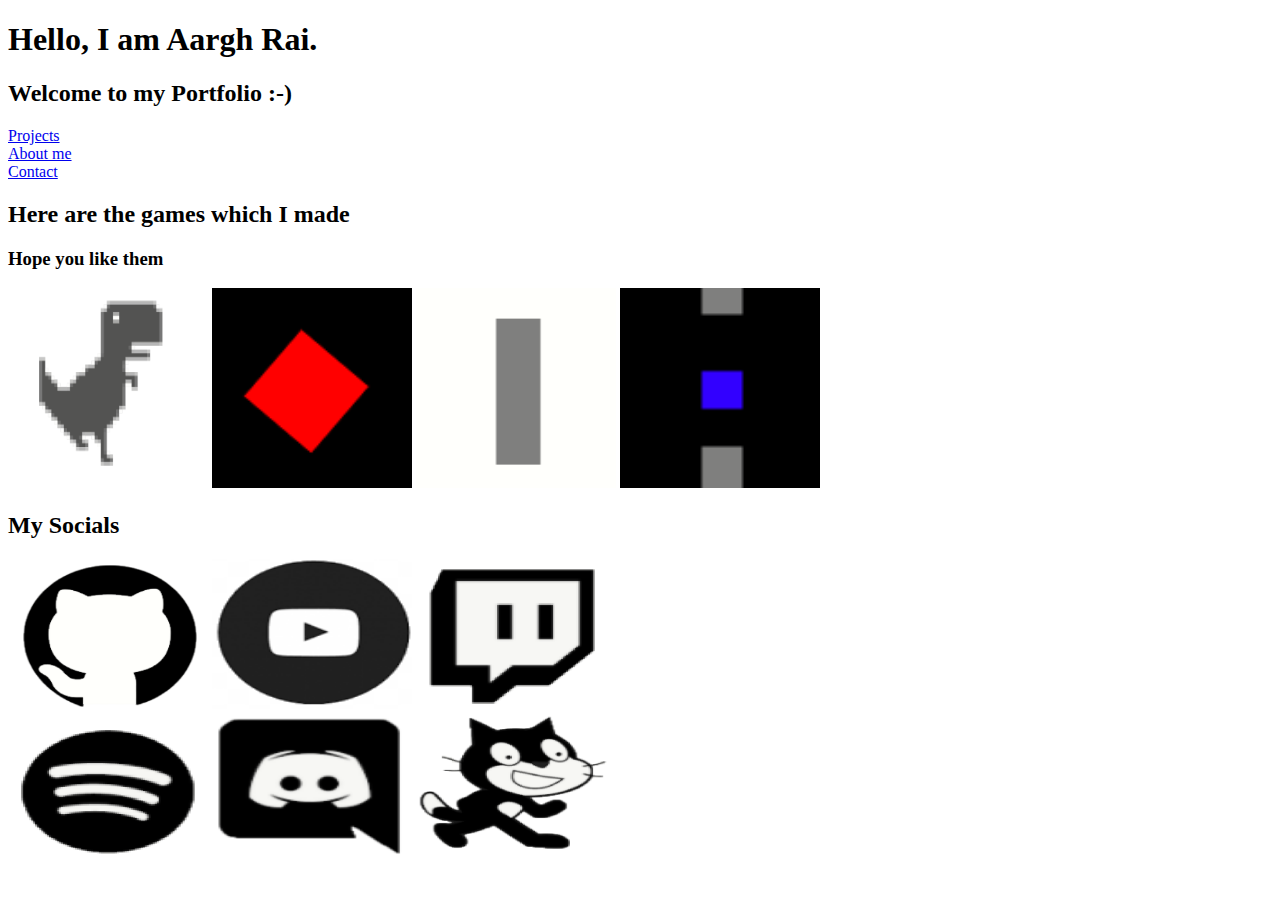
==== index.html @ a94e4dc0 "Add files via upload" ====
<!DOCTYPE html>
<html>
    <head>
        <title>
            Aargh Rai
        </title>
    </head>
    <body>
            <h1>
                Hello, I am Aargh Rai.
            </h1>
            <h2>
                Welcome to my Portfolio :-)
            </h2>
            <a href="index.html">Projects</a><br>
            <a href="aboutMe.html">About me</a><br>
            <a href="contact.html">Contact</a><br>
            <h2>Here are the games which I made</h2>
            <h3>Hope you like them</h3> 
            <a href="https://floatingcomet62.github.io/TrexRunner/"><img src="TREX.png" width = 200 , height=200 /></a>
            <a href="https://floatingcomet62.github.io/Real-box/"><img src="Real box icon.png" width=200 height=200 /></a>
            <a href="https://floatingcomet62.github.io/Pong-Game/"><img src="PONG.png" width=200 height=200 /></a>
            <a href="https://floatingcomet62.github.io/Hard-To-Control/"><img src="HARD.png" width=200 height=200 ></a>
            <br>
            <h2>My Socials</h2>
            <a href="https://github.com/FloatingComet62"><img src="Gith.png" width=200 height=150 /></a>
            <a href="https://www.youtube.com/channel/UCmGdcjoaTl8lB_8c40nU0jA"><img src="youtube.png" width=200 height=150 /></a>
            <a href="https://www.twitch.tv/floating_comet"><img src="twitch.png" width=200 height=150 /></a>
            <br>
            <a href="https://open.spotify.com/user/ee5h55taus0idhfzcnp0r5ved"><img src="Spoti.png" width=200 height=150 /></a>
            <a href="https://discordapp.com/users/701059544574591006"><img src="DIS.png" width=200 height=150 /></a>
            <a href="https://scratch.mit.edu/users/AarghCreate/"><img src="SCRATCH.png" width=200 height=150 /></a>
    </body>
</html>
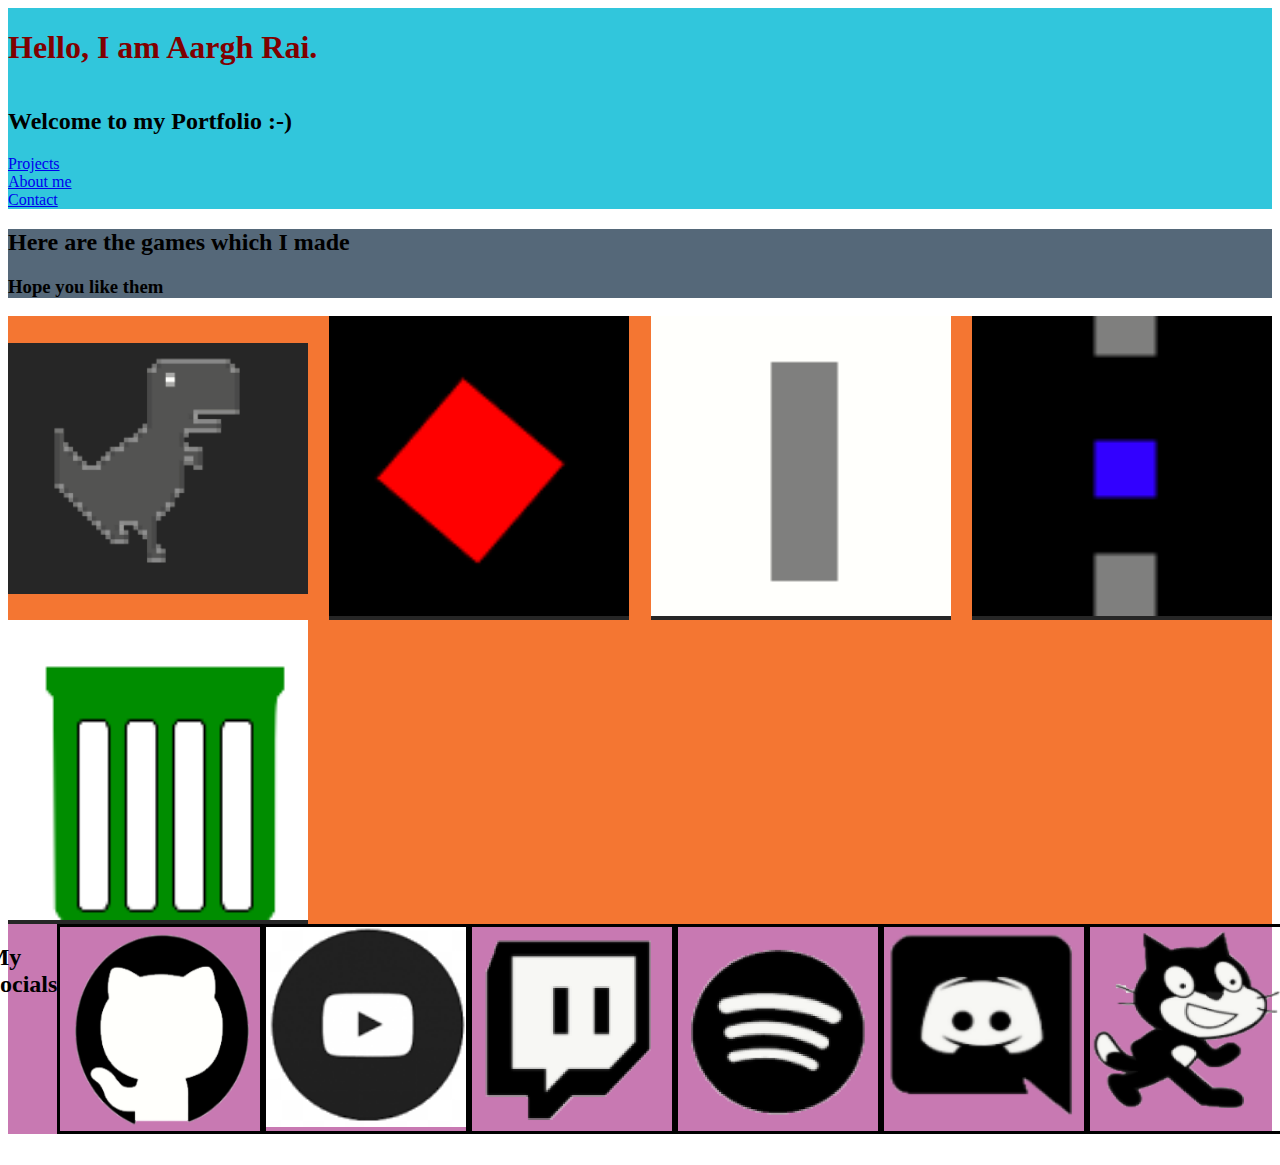
==== commit ff44fc6f: "Add files via upload" ====
--- a/index.html
+++ b/index.html
@@ -4,31 +4,47 @@
         <title>
             Aargh Rai
         </title>
+        <link href="style.css" type="text/css" rel="stylesheet" />
     </head>
     <body>
+        <div class="Header">
             <h1>
                 Hello, I am Aargh Rai.
             </h1>
             <h2>
                 Welcome to my Portfolio :-)
             </h2>
-            <a href="index.html">Projects</a><br>
-            <a href="aboutMe.html">About me</a><br>
-            <a href="contact.html">Contact</a><br>
+            <div class="Links">
+                <a href="index.html">Projects</a><br>
+                <a href="aboutMe.html">About me</a><br>
+                <a href="contact.html">Contact</a><br>
+            </div>
+        
+        </div>
+
+        <div class="description">
             <h2>Here are the games which I made</h2>
-            <h3>Hope you like them</h3> 
-            <a href="https://floatingcomet62.github.io/TrexRunner/"><img src="TREX.png" width = 200 , height=200 /></a>
-            <a href="https://floatingcomet62.github.io/Real-box/"><img src="Real box icon.png" width=200 height=200 /></a>
-            <a href="https://floatingcomet62.github.io/Pong-Game/"><img src="PONG.png" width=200 height=200 /></a>
-            <a href="https://floatingcomet62.github.io/Hard-To-Control/"><img src="HARD.png" width=200 height=200 ></a>
-            <br>
+            <h3>Hope you like them</h3>
+        </div>
+
+        <div class="grid">
+            <div class="item"><a href="https://floatingcomet62.github.io/TrexRunner/"><img src="TREX.png" width = 300 ,height=300/></a><p>TrexRunner</p></div>
+            <div class="item"><a href="https://floatingcomet62.github.io/Real-box/"><img src="Real box icon.png" width=300 height=300 /></a><p>Real Box</p></div>
+            <div class="item"><a href="https://floatingcomet62.github.io/Pong-Game/"><img src="PONG.png" width=300 height=300 /></a><p>Ping Pong</p></div>
+            <div class="item"><a href="https://floatingcomet62.github.io/Hard-To-Control/"><img src="HARD.png" width=300 height=300 ></a><p>Hard to Control</p></div>
+            <div class="item"><a href="https://floatingcomet62.github.io/CRUMPLED-BALL/"><img src="Bin.png" width=300 height=300 ></a><p>Crumpled Ball</p></div> 
+        </div>
+
+        <div class="footer">
             <h2>My Socials</h2>
-            <a href="https://github.com/FloatingComet62"><img src="Gith.png" width=200 height=150 /></a>
-            <a href="https://www.youtube.com/channel/UCmGdcjoaTl8lB_8c40nU0jA"><img src="youtube.png" width=200 height=150 /></a>
-            <a href="https://www.twitch.tv/floating_comet"><img src="twitch.png" width=200 height=150 /></a>
-            <br>
-            <a href="https://open.spotify.com/user/ee5h55taus0idhfzcnp0r5ved"><img src="Spoti.png" width=200 height=150 /></a>
-            <a href="https://discordapp.com/users/701059544574591006"><img src="DIS.png" width=200 height=150 /></a>
-            <a href="https://scratch.mit.edu/users/AarghCreate/"><img src="SCRATCH.png" width=200 height=150 /></a>
+            <!--<marquee scrollamount=30 ><!-->
+             <div class="social"><a href="https://github.com/FloatingComet62"><img src="Gith.png" width=200 height=200 /></a><p>Github</p></div> 
+              <div class="social"><a href="https://www.youtube.com/channel/UCmGdcjoaTl8lB_8c40nU0jA"><img src="youtube.png" width=200 height=200 /></a><p>YT</p></div> 
+               <div class="social"><a href="https://www.twitch.tv/floating_comet"><img src="twitch.png" width=200 height=200 /></a><p>Twitch</p></div> 
+               <div class="social"><a href="https://open.spotify.com/user/ee5h55taus0idhfzcnp0r5ved"><img src="Spoti.png" width=200 height=200 /></a><p>Spotify</p></div> 
+               <div class="social"><a href="https://discordapp.com/users/701059544574591006"><img src="DIS.png" width=200 height=200 /></a><p>Discord</p></div> 
+                <div class="social"><a href="https://scratch.mit.edu/users/AarghCreate/"><img src="SCRATCH.png" width=200 height=200 /></a><p>Scratch</p></div> 
+            <!--</marquee><!-->
+        </div>
     </body>
 </html>--- a/style.css
+++ b/style.css
@@ -0,0 +1,81 @@
+h1
+{
+    color :maroon
+}
+body
+{
+    overflow:auto;
+}
+.Header
+{
+    display:flex;
+    justify-content:space-between;
+    flex-direction: column;
+    
+    background-color: rgb(49,198,220);
+}
+.description
+{
+    background-color: rgb(85,104,121);
+}
+.grid
+{
+    /*flex-direction:column ;*/
+    display:flex;
+    flex-wrap:wrap;
+    align-items:center;
+    justify-content:space-between;
+    background-color: rgb(244,118,50);
+}
+.item
+{
+    background-color: rgb(38,38,38);
+    color : white;
+    position : relative;
+}
+.item p
+{
+    position : absolute;
+    top : 50%;
+    left : 50%;
+    transform : translate( -50% , -50% );
+    opacity : 0;
+}
+.item:hover p
+{
+    opacity : 1;
+    font-weight : "bold";
+    font-size : 20px;
+}
+.item:hover img
+{
+    opacity : 0.3;
+}
+.footer
+{
+    display:flex;
+    justify-content:center;
+    background-color: rgb(200,121,178);
+}
+.social
+{
+    position : relative;
+    border : solid;
+}
+.social:hover img
+{
+    opacity : 0.3;
+}
+.social:hover p
+{
+    opacity : 1;
+    font-size : 20px;
+}
+.social p
+{
+    position : absolute;
+    top : 10%
+    left : 10%
+    transform : translate( -10% , -10% );
+    opacity : 0;
+}